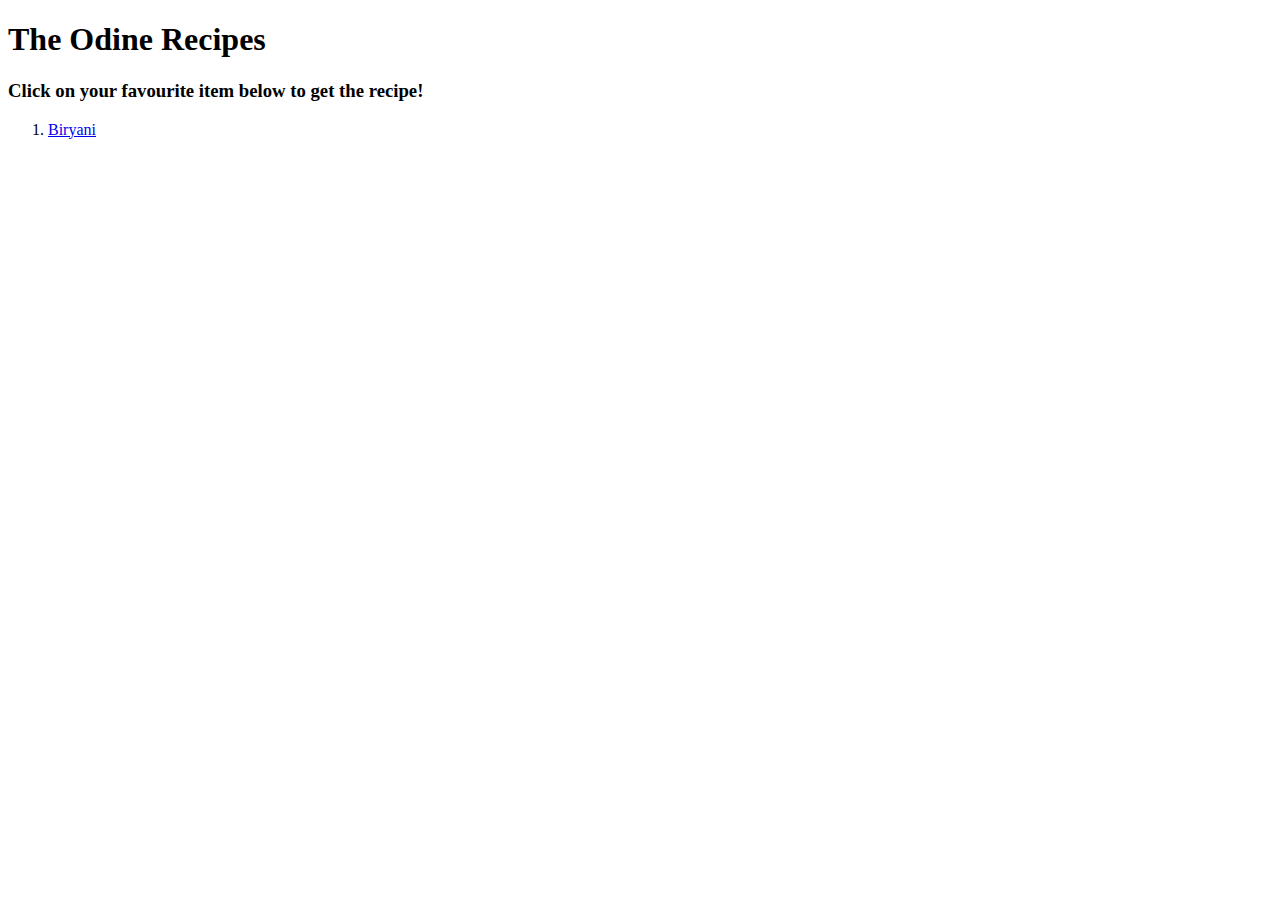
==== index.html @ 0a4a2980 "My first code" ====
<!DOCTYPE html>
<html lang="en">
<head>
    <meta charset="UTF-8">
    <title>Home</title>
</head>
<body>
    <h1>The Odine Recipes</h1>
    <p><h3>Click on your favourite item below to get the recipe!</h3></p>
    <ol><li><p><a href="../odin-recipes/recipes/biryani.html" target="_blank" rel="noopener noreferrer">Biryani</a></p></li></ol>
</body>
</html
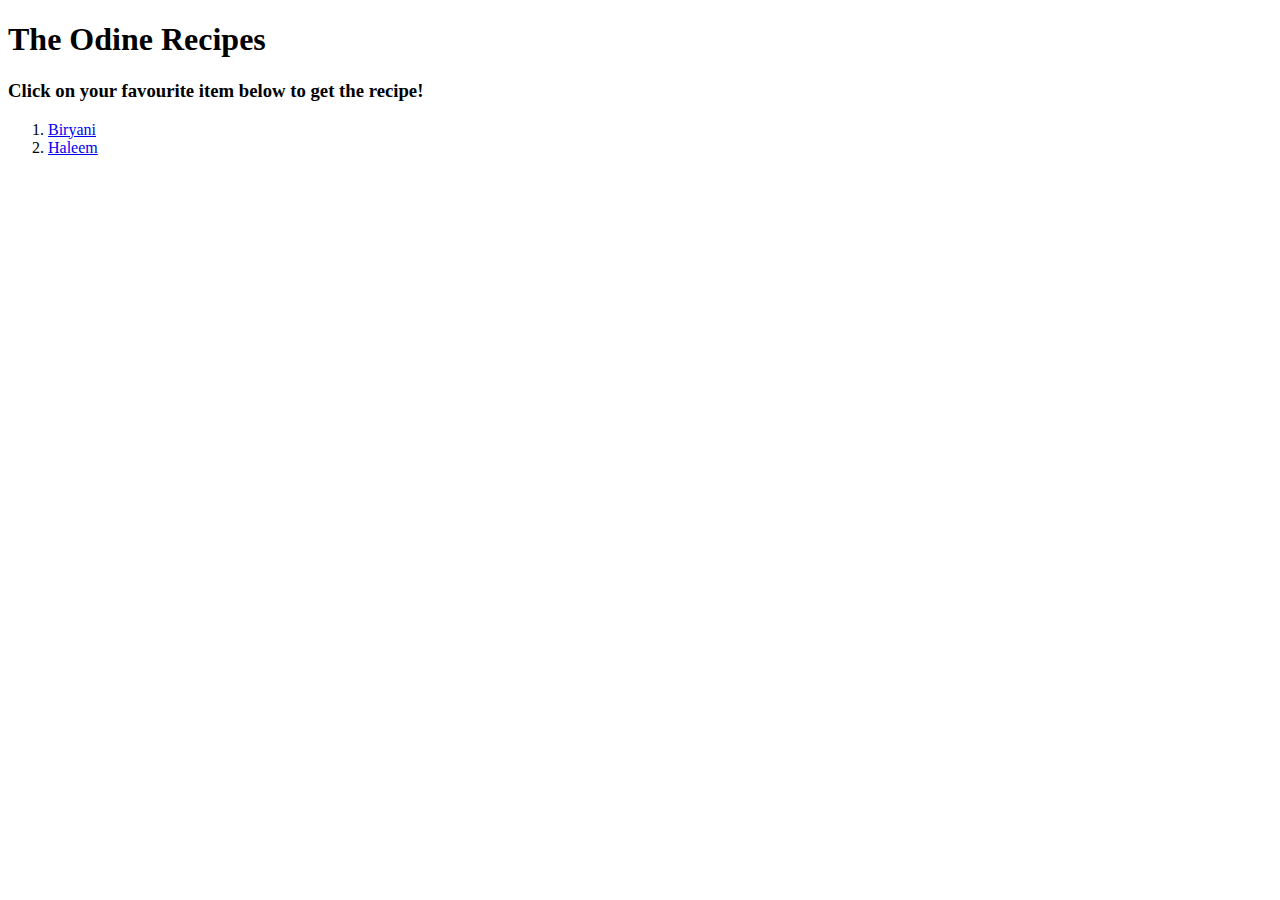
==== commit 48b73ef4: "try updating a new recipe and fix the broken pages" ====
--- a/index.html
+++ b/index.html
@@ -7,6 +7,10 @@
 <body>
     <h1>The Odine Recipes</h1>
     <p><h3>Click on your favourite item below to get the recipe!</h3></p>
-    <ol><li><p><a href="../odin-recipes/recipes/biryani.html" target="_blank" rel="noopener noreferrer">Biryani</a></p></li></ol>
+    <ol>
+        <li><a href="../odin_recipes/biryani.html" target="_blank" rel="noopener noreferrer">Biryani</a></li>
+        <li><a href="../odin_recipes/haleem.html" target="_blank" rel="noopener noreferrer">Haleem</a></li>
+        
+    </ol>
 </body>
-</html+</html>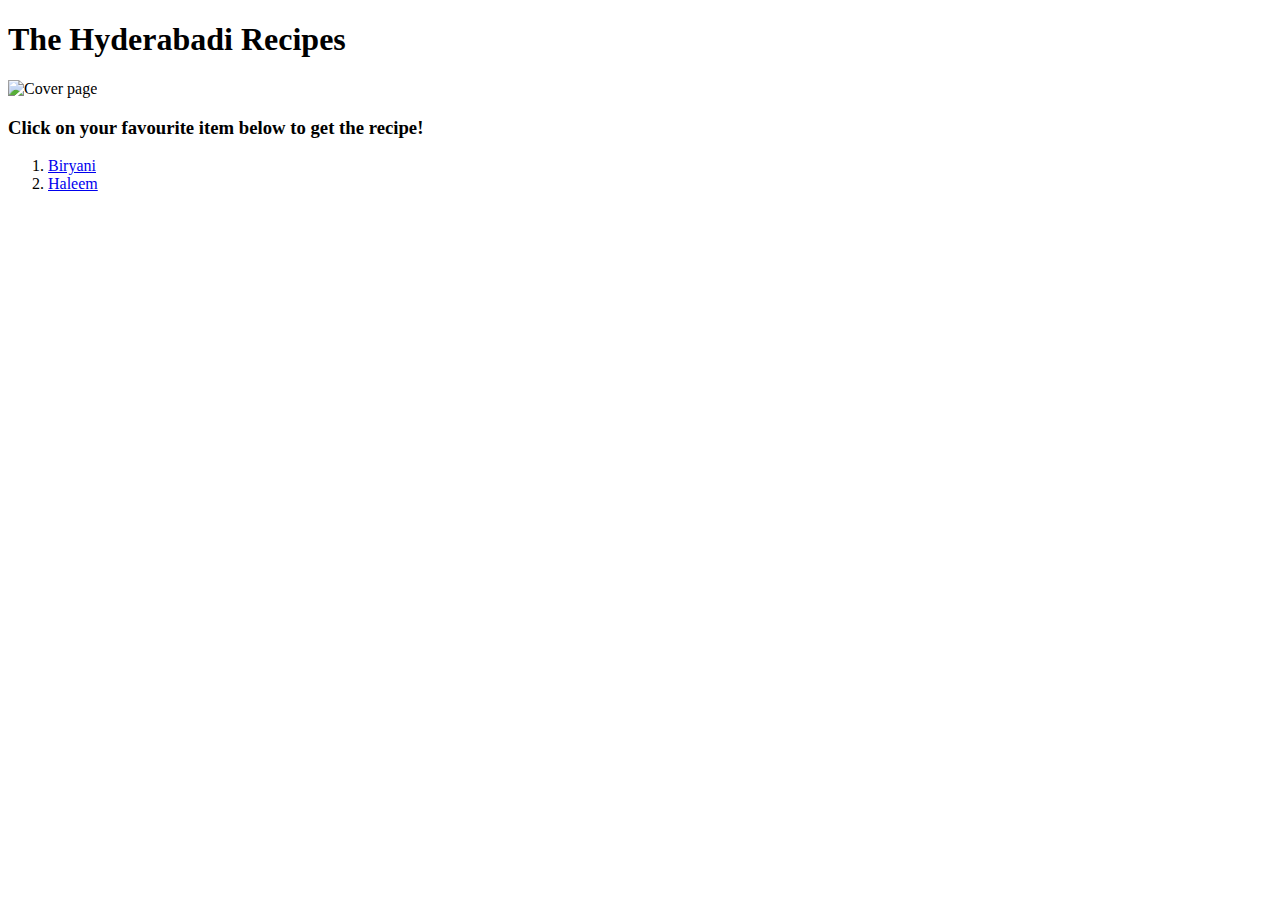
==== commit d5a383e4: "add cover page on the index.html" ====
--- a/index.html
+++ b/index.html
@@ -5,7 +5,8 @@
     <title>Home</title>
 </head>
 <body>
-    <h1>The Odine Recipes</h1>
+    <h1>The Hyderabadi Recipes</h1>
+    <img src="../odin_recipes/images/index.jpg" alt="Cover page" width="500" height="700">
     <p><h3>Click on your favourite item below to get the recipe!</h3></p>
     <ol>
         <li><a href="../odin_recipes/biryani.html" target="_blank" rel="noopener noreferrer">Biryani</a></li>
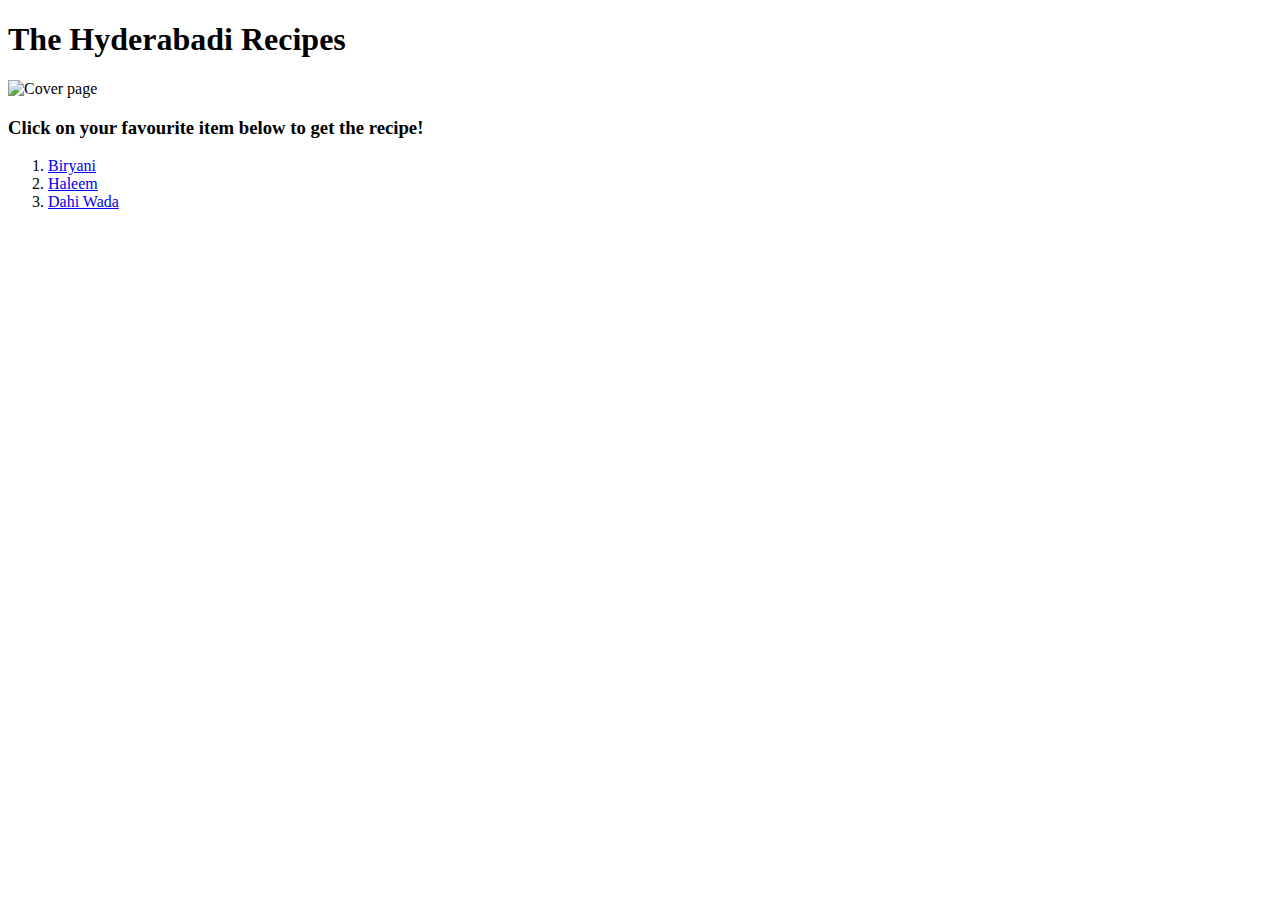
==== commit bdac0a72: "add a new recipe name" ====
--- a/index.html
+++ b/index.html
@@ -6,12 +6,12 @@
 </head>
 <body>
     <h1>The Hyderabadi Recipes</h1>
-    <img src="../odin_recipes/images/index.jpg" alt="Cover page" width="500" height="700">
+    <img src="../odin_recipes/images/index.jpg" alt="Cover page" width="500" height="200">
     <p><h3>Click on your favourite item below to get the recipe!</h3></p>
     <ol>
         <li><a href="../odin_recipes/biryani.html" target="_blank" rel="noopener noreferrer">Biryani</a></li>
         <li><a href="../odin_recipes/haleem.html" target="_blank" rel="noopener noreferrer">Haleem</a></li>
-        
+        <li><a href="../odin_recipes/dahi_wada.html" target="_blank" rel="noopener noreferrer">Dahi Wada</a> </a></li>
     </ol>
 </body>
 </html>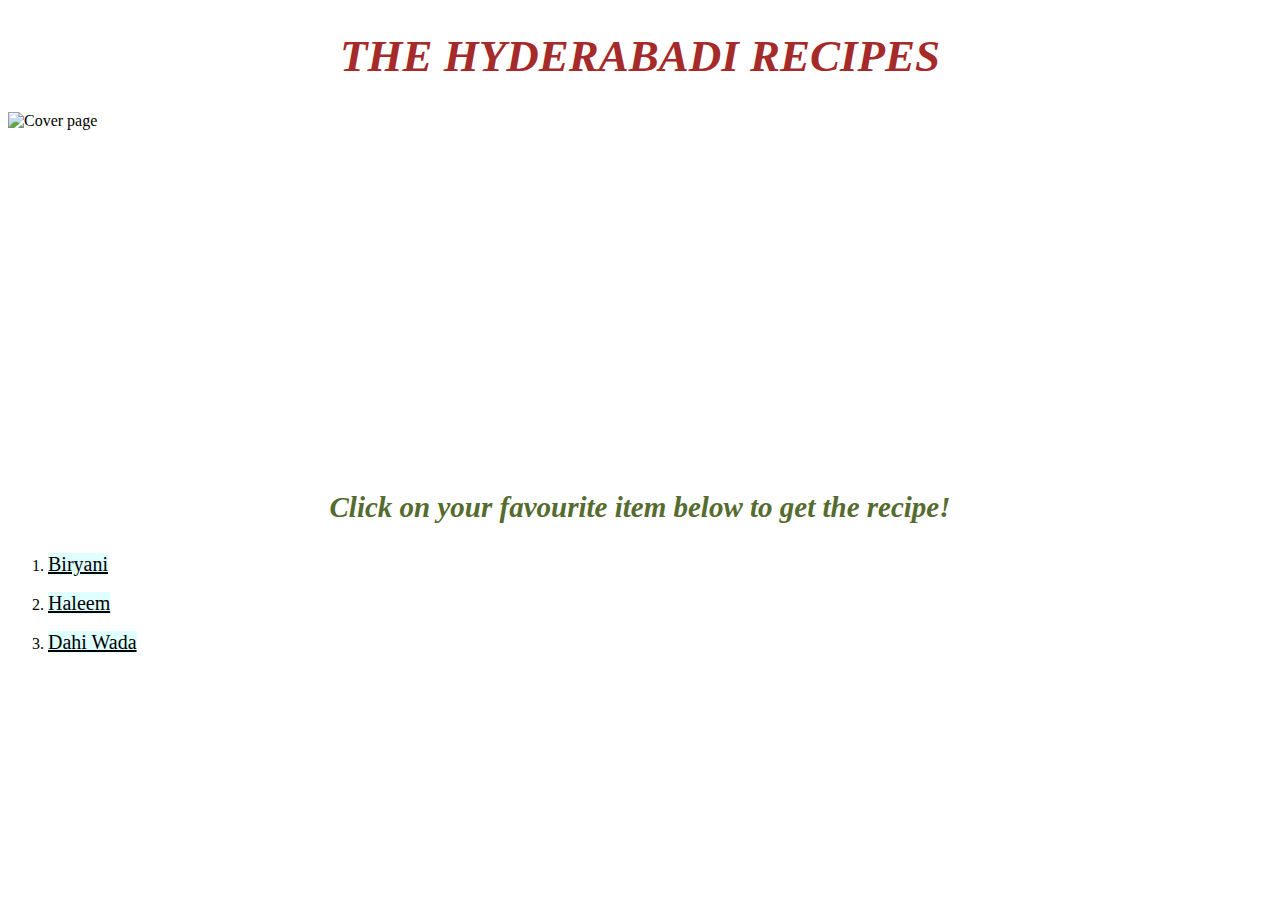
==== commit 53315f24: "add style to the index page" ====
--- a/index.html
+++ b/index.html
@@ -3,15 +3,19 @@
 <head>
     <meta charset="UTF-8">
     <title>Home</title>
+<link rel="stylesheet" href="indexstyle.css"> 
+
 </head>
 <body>
-    <h1>The Hyderabadi Recipes</h1>
-    <img src="../odin_recipes/images/index.jpg" alt="Cover page" width="500" height="200">
-    <p><h3>Click on your favourite item below to get the recipe!</h3></p>
+    <h1>THE HYDERABADI RECIPES</h1>
+    <img src="../odin_recipes/images/index.jpg" alt="Cover page" class="center">
+    <h3>Click on your favourite item below to get the recipe!</h3>
     <ol>
-        <li><a href="../odin_recipes/biryani.html" target="_blank" rel="noopener noreferrer">Biryani</a></li>
-        <li><a href="../odin_recipes/haleem.html" target="_blank" rel="noopener noreferrer">Haleem</a></li>
-        <li><a href="../odin_recipes/dahi_wada.html" target="_blank" rel="noopener noreferrer">Dahi Wada</a> </a></li>
+        <p><li><a class="recipes" href="../odin_recipes/biryani.html" target="_blank" rel="noopener noreferrer">Biryani</a></li></p>
+        
+       <p><li><a class="recipes" href="../odin_recipes/haleem.html" target="_blank" rel="noopener noreferrer">Haleem</a></li></p>
+        
+        <p><li><a class="recipes" href="../odin_recipes/dahi_wada.html" target="_blank" rel="noopener noreferrer">Dahi Wada</a> </a></li></p>
     </ol>
 </body>
 </html>--- a/indexstyle.css
+++ b/indexstyle.css
@@ -0,0 +1,38 @@
+h1 {
+    color: brown;
+    font-size: 45px;
+    font-weight: bold;
+    font-style: italic;
+    font-family: 'Times New Roman', Times, serif;
+    text-align: center;
+}
+
+h3 {
+    color: darkolivegreen;
+    font-size: 29px;
+    font-weight: bold;
+    font-style: italic;
+    font-family: 'Times New Roman', Times, serif;
+    text-align: center;
+}
+
+
+.center {
+    
+    display: block;
+    margin-left: auto;
+    margin-right: auto;
+    height: 350px;
+    width: auto;
+    
+}
+
+.recipes {
+
+    background-color: lightcyan;
+    color: black;
+    font-size: 20px;
+    font-family: 'Times New Roman', Times, serif;
+    text-align: center;
+
+}